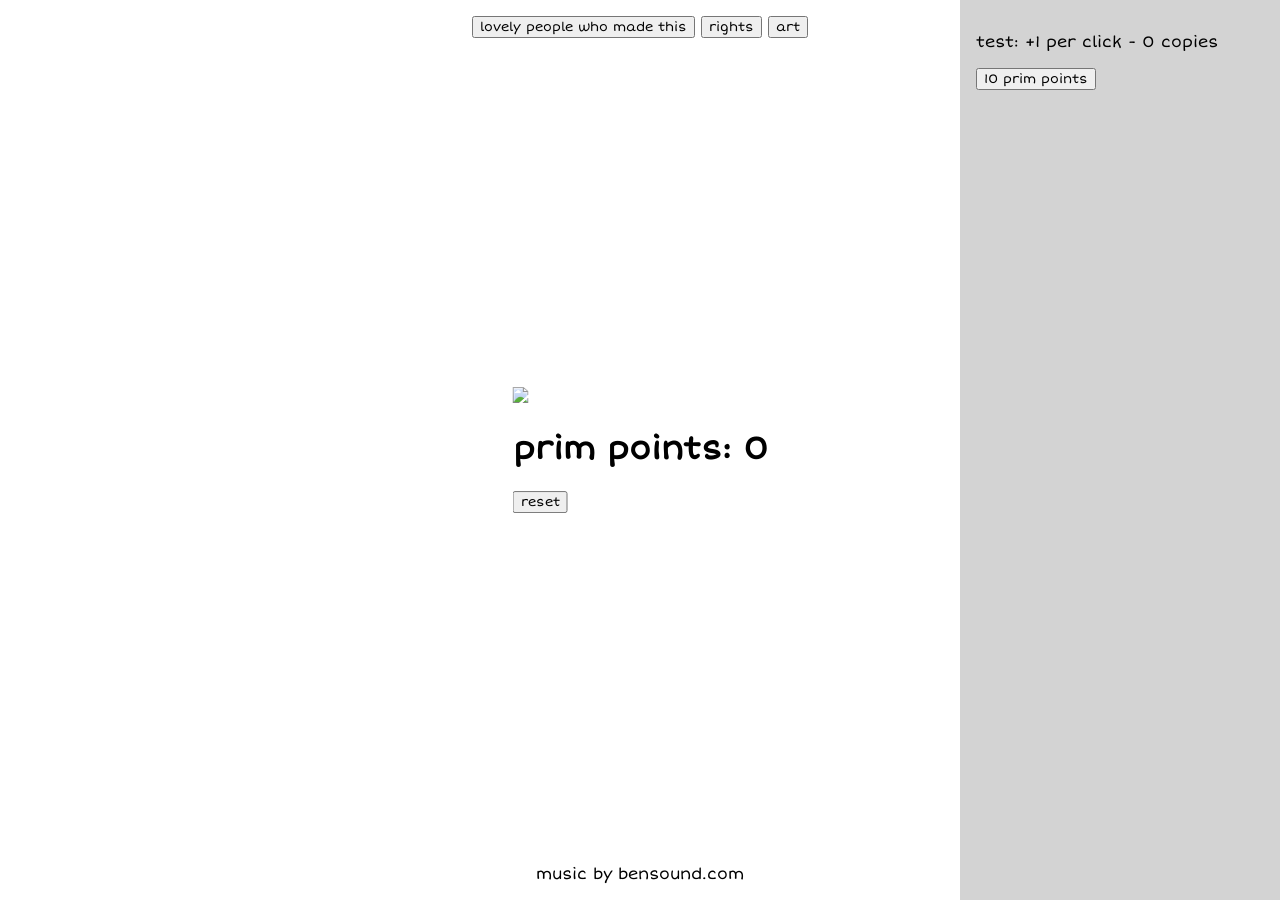
==== index.html @ 2a65d606 "changed the position of the navbar and added lovely music" ====
<!DOCTYPE html>
<html lang="en">
    <head>
        <meta charset="UTF-8">
        <meta name="viewport" content="width=device-width, initial-scale=1.0">
        <link rel="icon" type="image/x-icon" href="images/favicon.png">
        <link rel="stylesheet" href="styles.css">
        <script defer src="index.js"></script>

        <link rel="preconnect" href="https://fonts.googleapis.com">
        <link rel="preconnect" href="https://fonts.gstatic.com" crossorigin>
        <link href="https://fonts.googleapis.com/css2?family=Short+Stack&display=swap" rel="stylesheet">

        <title>prim cable car</title>
    </head>

    <body>
        <audio id="music" loop src="audio/music.mp3"></audio>
        <script>
            const audio = document.getElementById("music");
            document.addEventListener("click", () => {
                audio.play();
            }, {once: true});
        </script>

        <div class="navbar">
            <button onclick="document.location='https://github.com/regulardennis/primcablecar/graphs/contributors?all=1'">lovely people who made this</button>
            <button onclick="document.location='rights.html'">rights</button>
            <button onclick="document.location='art.html'">art</button>
        </div>

        <div class="centre">
            <img src="images/image.png" onclick="onClick()" class="no-select-drag">
      
            <h1 id="points">prim points: 0</h1>
            <button onclick="onReset()">reset</button>
        </div>
        
        <div id="shop"></div>

        <div class="footer">
            <p>music by bensound.com</p>
        </div>
    </body>
</html>
---- styles.css ----
body {
    background-image: url(images/bg.png);
    font-family: "Short Stack", Impact;
}

button {
    font-family: "Short Stack", Impact;
}

.footer {
    position: fixed;
    left: 0;
    bottom: 0;
    width: 100%;
    text-align: center;
}

.navbar {
    position: fixed;
    left: 0;
    top: 0;
    width: 100%;
    text-align: center;
    margin-top: 16px;
}

.centre {
	position: fixed;
	top: 50%;
	left: 50%;
	transform: translate(-50%, -50%);
}

.no-select-drag {
	user-select: none;
	-webkit-user-select: none;
	-webkit-user-drag: none;
}

#shop {
    position: fixed;
    top: 0;
    right: 0;
    height: 100vh;
    width: 20rem;

    background-image: url(images/bg.png);
    background-color: lightgrey;

    box-sizing: border-box;
    padding: 16px;
    overflow-y: auto;
}
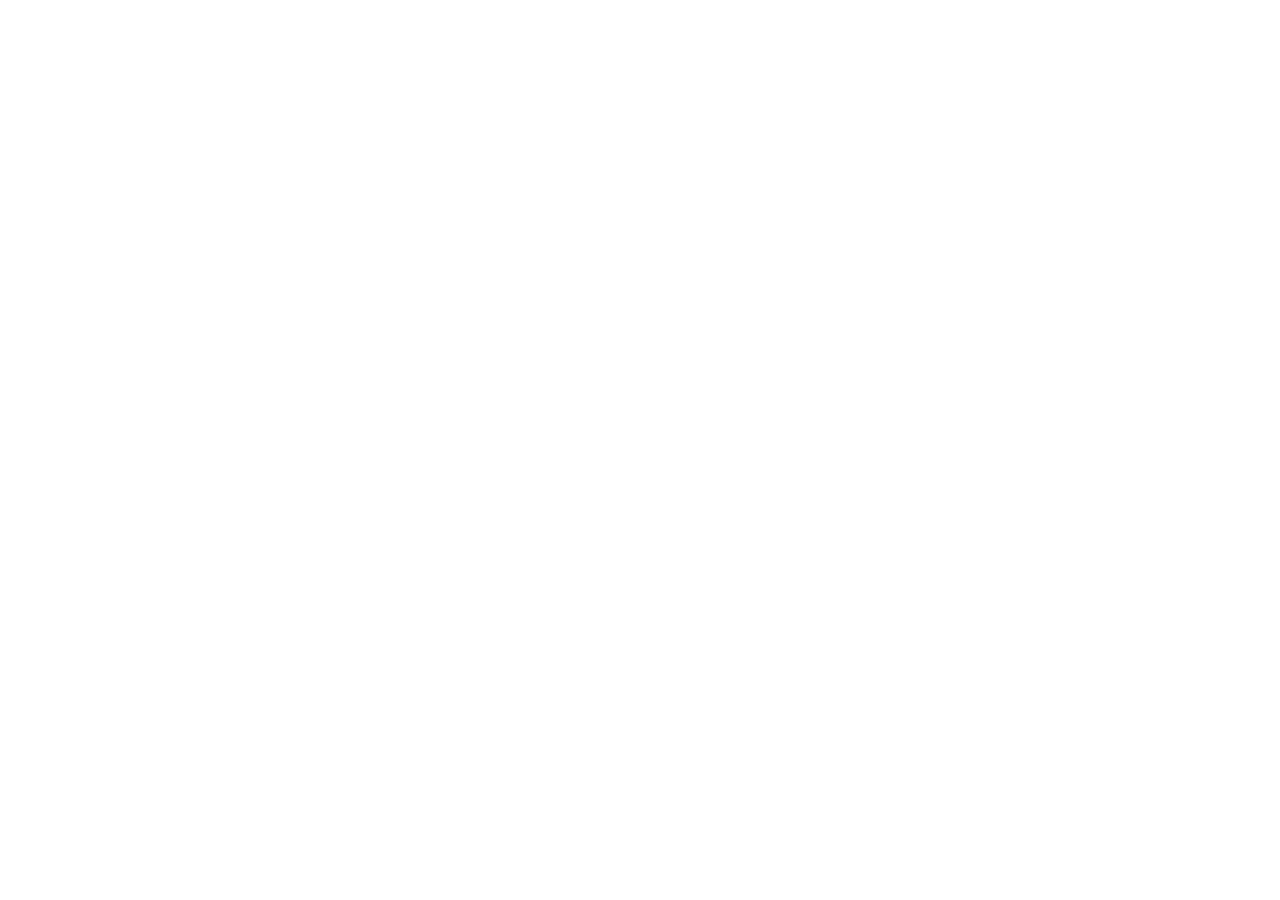
==== commit 9833b8e5: "optimize load time 2" ====
--- a/index.html
+++ b/index.html
@@ -15,6 +15,10 @@
     </head>
 
     <body>
+  <script>
+    document.body.style.visibility = 'hidden';
+  </script>
+
         <audio id="music" loop src="audio/music.mp3"></audio>
         <script>
             const audio = document.getElementById("music");
@@ -41,5 +45,10 @@
         <div class="footer">
             <p>music by bensound.com</p>
         </div>
+  <script>
+    setTimeout(() => {
+      document.body.style.visibility = 'visible';
+    }, 50000);
+  </script>
     </body>
-</html>+</html>
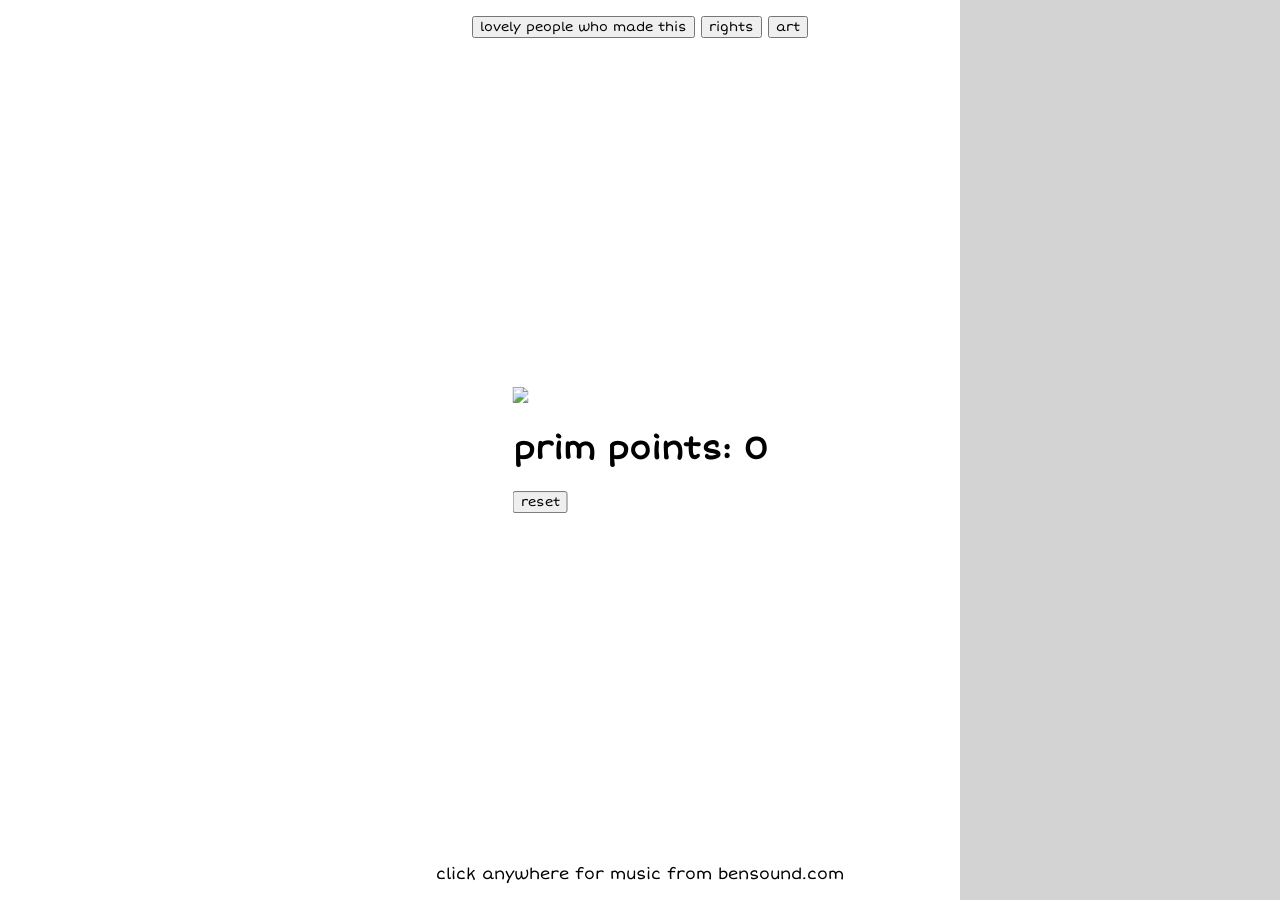
==== commit 30384318: "new art and music" ====
--- a/index.html
+++ b/index.html
@@ -15,10 +15,6 @@
     </head>
 
     <body>
-  <script>
-    document.body.style.visibility = 'hidden';
-  </script>
-
         <audio id="music" loop src="audio/music.mp3"></audio>
         <script>
             const audio = document.getElementById("music");
@@ -43,12 +39,7 @@
         <div id="shop"></div>
 
         <div class="footer">
-            <p>music by bensound.com</p>
+            <p>click anywhere for music from bensound.com</p>
         </div>
-  <script>
-    setTimeout(() => {
-      document.body.style.visibility = 'visible';
-    }, 50000);
-  </script>
     </body>
-</html>
+</html>
--- a/styles.css
+++ b/styles.css
@@ -0,0 +1,70 @@
+body {
+    background-image: url(images/bg.png);
+    font-family: "Short Stack", Impact;
+}
+
+button {
+    font-family: "Short Stack", Impact;
+}
+
+.footer {
+    position: fixed;
+    left: 0;
+    bottom: 0;
+    width: 100%;
+    text-align: center;
+}
+
+.navbar {
+    position: fixed;
+    left: 0;
+    top: 0;
+    width: 100%;
+    text-align: center;
+    margin-top: 16px;
+}
+
+.centre {
+	position: fixed;
+	top: 50%;
+	left: 50%;
+	transform: translate(-50%, -50%);
+}
+
+.no-select-drag {
+	user-select: none;
+	-webkit-user-select: none;
+	-webkit-user-drag: none;
+}
+
+#shop {
+    position: fixed;
+    top: 0;
+    right: 0;
+    height: 100vh;
+    width: 20rem;
+
+    background-image: url(images/bg.png);
+    background-color: lightgrey;
+
+    box-sizing: border-box;
+    padding: 16px;
+    overflow-y: auto;
+}
+
+.masonry-gallery {
+  column-count: 4; 
+  column-gap: 16px; 
+  padding: 16px;
+}
+
+.gallery-item {
+  break-inside: avoid; 
+  margin-bottom: 16px;
+}
+
+.gallery-item img {
+  width: 100%;
+  height: auto;
+  display: block;
+}
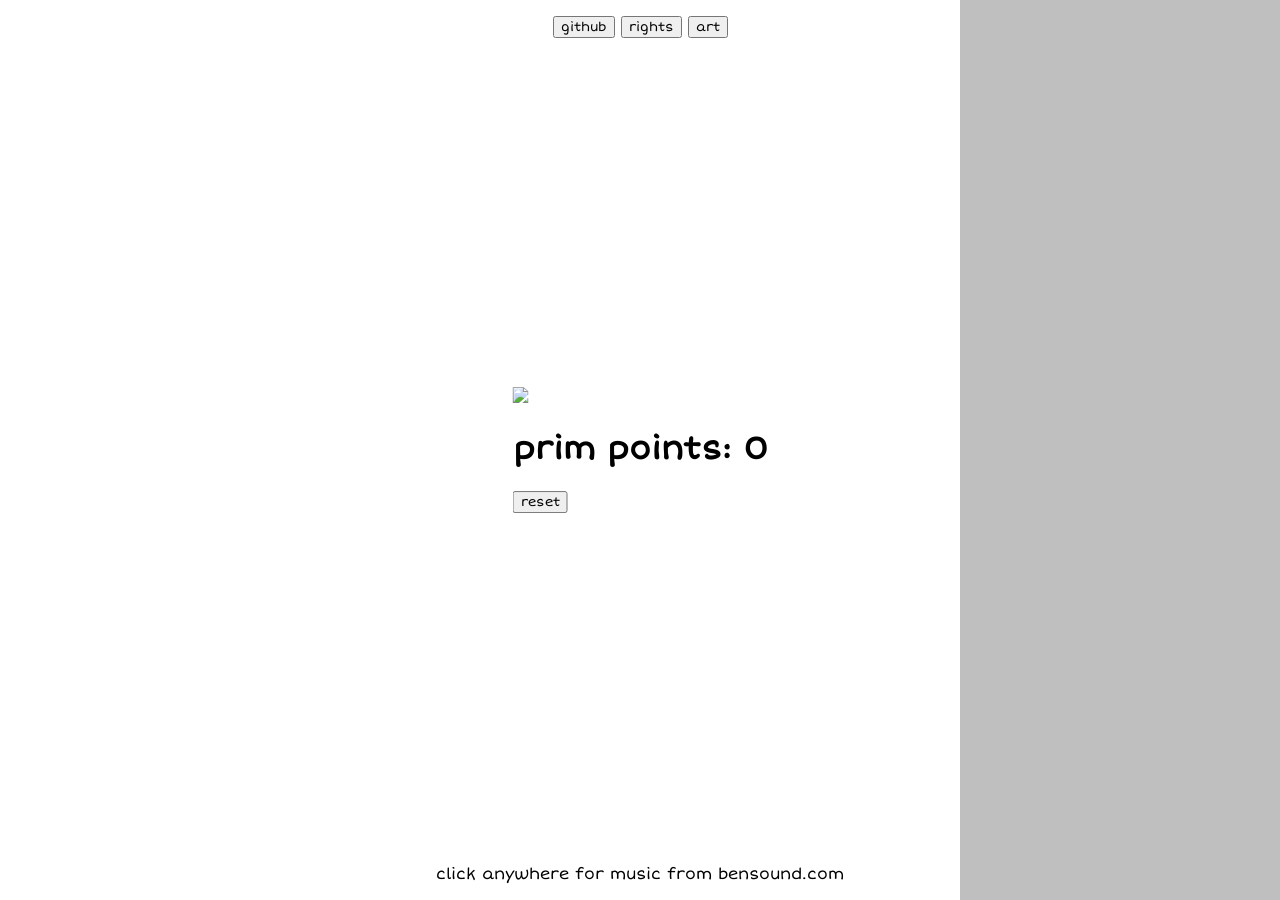
==== commit 12c8cc9c: "new music on rights page, a few small changes/fixes" ====
--- a/index.html
+++ b/index.html
@@ -16,15 +16,70 @@
 
     <body>
         <audio id="music" loop src="audio/music.mp3"></audio>
+        <audio id="voice" src="audio/voicelines/01.mp3"></audio>
         <script>
-            const audio = document.getElementById("music");
+            const music = document.getElementById("music");
+            const voice = document.getElementById("voice");
+
+            const voiceClips = [
+                "audio/voicelines/02.mp3",
+                "audio/voicelines/03.mp3",
+                "audio/voicelines/04.mp3",
+                "audio/voicelines/05.mp3",
+                "audio/voicelines/06.mp3",
+                "audio/voicelines/07.mp3",
+                "audio/voicelines/08.mp3",
+                "audio/voicelines/09.mp3",
+                "audio/voicelines/10.mp3",
+                "audio/voicelines/11.mp3",
+                "audio/voicelines/12.mp3",
+                "audio/voicelines/13.mp3",
+                "audio/voicelines/14.mp3",
+                "audio/voicelines/15.mp3",
+                "audio/voicelines/16.mp3",
+                "audio/voicelines/17.mp3",
+                "audio/voicelines/18.mp3",
+                "audio/voicelines/19.mp3",
+                "audio/voicelines/20.mp3",
+                "audio/voicelines/21.mp3",
+                "audio/voicelines/22.mp3",
+                "audio/voicelines/23.mp3",
+                "audio/voicelines/24.mp3",
+                "audio/voicelines/25.mp3",
+                "audio/voicelines/26.mp3",
+                "audio/voicelines/27.mp3",
+                "audio/voicelines/28.mp3",
+                "audio/voicelines/29.mp3",
+                "audio/voicelines/30.mp3",
+                "audio/voicelines/31.mp3",
+                "audio/voicelines/32.mp3",
+                "audio/voicelines/33.mp3",
+                "audio/voicelines/34.mp3"
+            ];
+
+            const minDelay = 20000;
+            const maxDelay = 30000;
+
+            function randomClip() {
+                const delay = Math.random() * (maxDelay - minDelay) + minDelay;
+                setTimeout(() => {
+                    voice.src = voiceClips[Math.floor(Math.random() * voiceClips.length)];
+                    voice.play();
+                    randomClip();
+                }, delay);
+            }
+
             document.addEventListener("click", () => {
-                audio.play();
+                setTimeout(() => {
+                    music.play();
+                    voice.play();
+                    randomClip();
+                }, 1000);
             }, {once: true});
         </script>
 
         <div class="navbar">
-            <button onclick="document.location='https://github.com/regulardennis/primcablecar/graphs/contributors?all=1'">lovely people who made this</button>
+            <button onclick="document.location='https://github.com/regulardennis/primcablecar'">github</button>
             <button onclick="document.location='rights.html'">rights</button>
             <button onclick="document.location='art.html'">art</button>
         </div>
--- a/styles.css
+++ b/styles.css
@@ -1,5 +1,21 @@
+:root {
+    --bg: #ffffff;
+    --bg-secondary: #bfbfbf;
+    --text: #000000;
+}
+
+/* @media (prefers-color-scheme: dark) {
+    :root {
+        --bg: #000000;
+        --bg-secondary: #404040;
+        --text: #ffffff;
+    }
+} */
+
 body {
+    background-color: var(--bg);
     background-image: url(images/bg.png);
+    color: var(--text);
     font-family: "Short Stack", Impact;
 }
 
@@ -45,7 +61,7 @@
     width: 20rem;
 
     background-image: url(images/bg.png);
-    background-color: lightgrey;
+    background-color: var(--bg-secondary);
 
     box-sizing: border-box;
     padding: 16px;
@@ -53,18 +69,18 @@
 }
 
 .masonry-gallery {
-  column-count: 4; 
-  column-gap: 16px; 
-  padding: 16px;
+    column-count: 4; 
+    column-gap: 16px; 
+    padding: 16px;
 }
 
 .gallery-item {
-  break-inside: avoid; 
-  margin-bottom: 16px;
+    break-inside: avoid; 
+    margin-bottom: 16px;
 }
 
 .gallery-item img {
-  width: 100%;
-  height: auto;
-  display: block;
+    width: 100%;
+    height: auto;
+    display: block;
 }
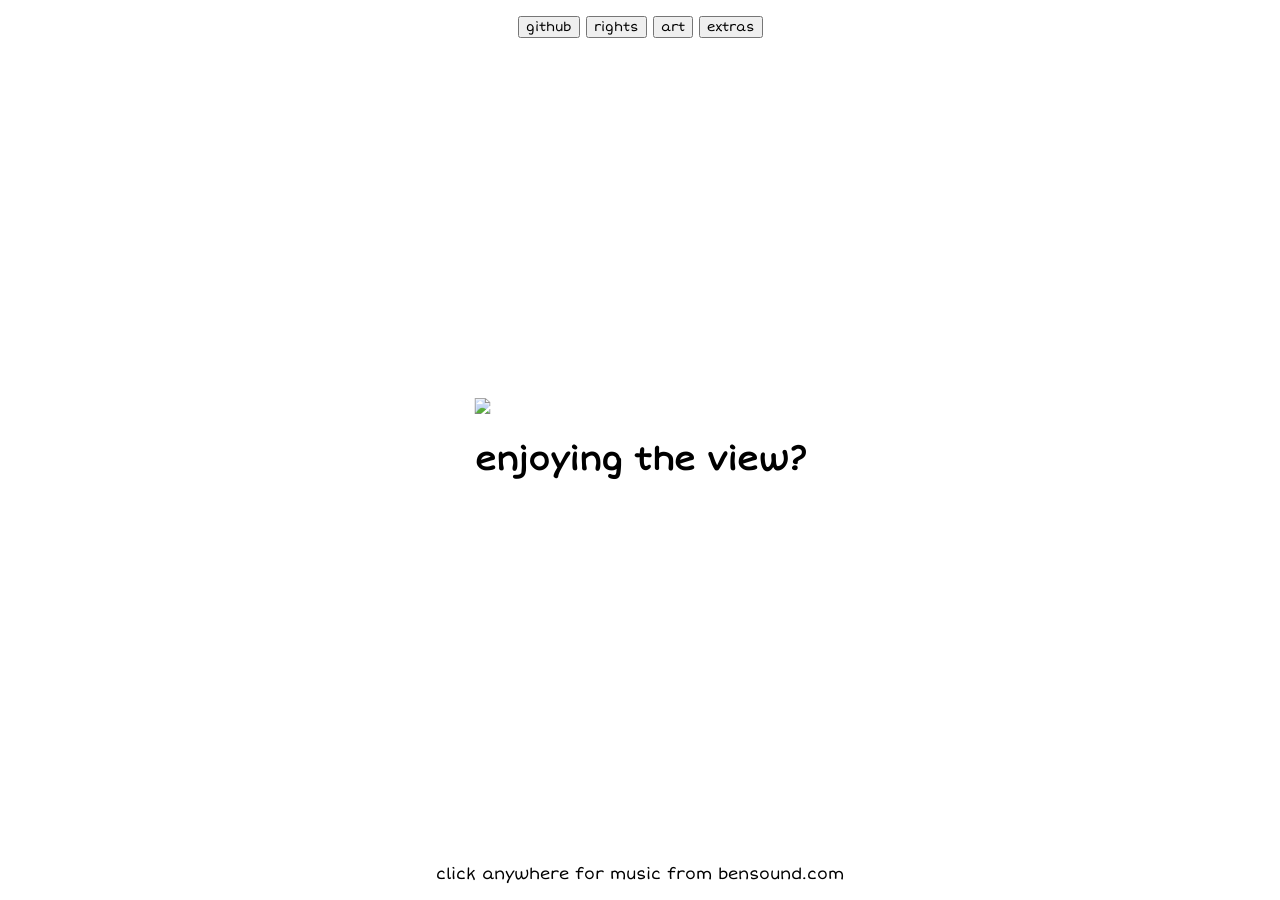
==== commit 05fb2130: "added a new extras page, where the clicker game now lives. improved the readme. made the selection b" ====
--- a/index.html
+++ b/index.html
@@ -5,7 +5,6 @@
         <meta name="viewport" content="width=device-width, initial-scale=1.0">
         <link rel="icon" type="image/x-icon" href="images/favicon.png">
         <link rel="stylesheet" href="styles.css">
-        <script defer src="index.js"></script>
 
         <link rel="preconnect" href="https://fonts.googleapis.com">
         <link rel="preconnect" href="https://fonts.gstatic.com" crossorigin>
@@ -82,16 +81,13 @@
             <button onclick="document.location='https://github.com/regulardennis/primcablecar'">github</button>
             <button onclick="document.location='rights.html'">rights</button>
             <button onclick="document.location='art.html'">art</button>
+            <button onclick="document.location='extras.html'">extras</button>
         </div>
 
         <div class="centre">
-            <img src="images/image.png" onclick="onClick()" class="no-select-drag">
-      
-            <h1 id="points">prim points: 0</h1>
-            <button onclick="onReset()">reset</button>
+            <img src="images/image.png">
+            <h1>enjoying the view?</h1>
         </div>
-        
-        <div id="shop"></div>
 
         <div class="footer">
             <p>click anywhere for music from bensound.com</p>
--- a/styles.css
+++ b/styles.css
@@ -17,6 +17,10 @@
     background-image: url(images/bg.png);
     color: var(--text);
     font-family: "Short Stack", Impact;
+
+    user-select: none;
+	-webkit-user-select: none;
+	-webkit-user-drag: none;
 }
 
 button {
@@ -45,12 +49,6 @@
 	top: 50%;
 	left: 50%;
 	transform: translate(-50%, -50%);
-}
-
-.no-select-drag {
-	user-select: none;
-	-webkit-user-select: none;
-	-webkit-user-drag: none;
 }
 
 #shop {
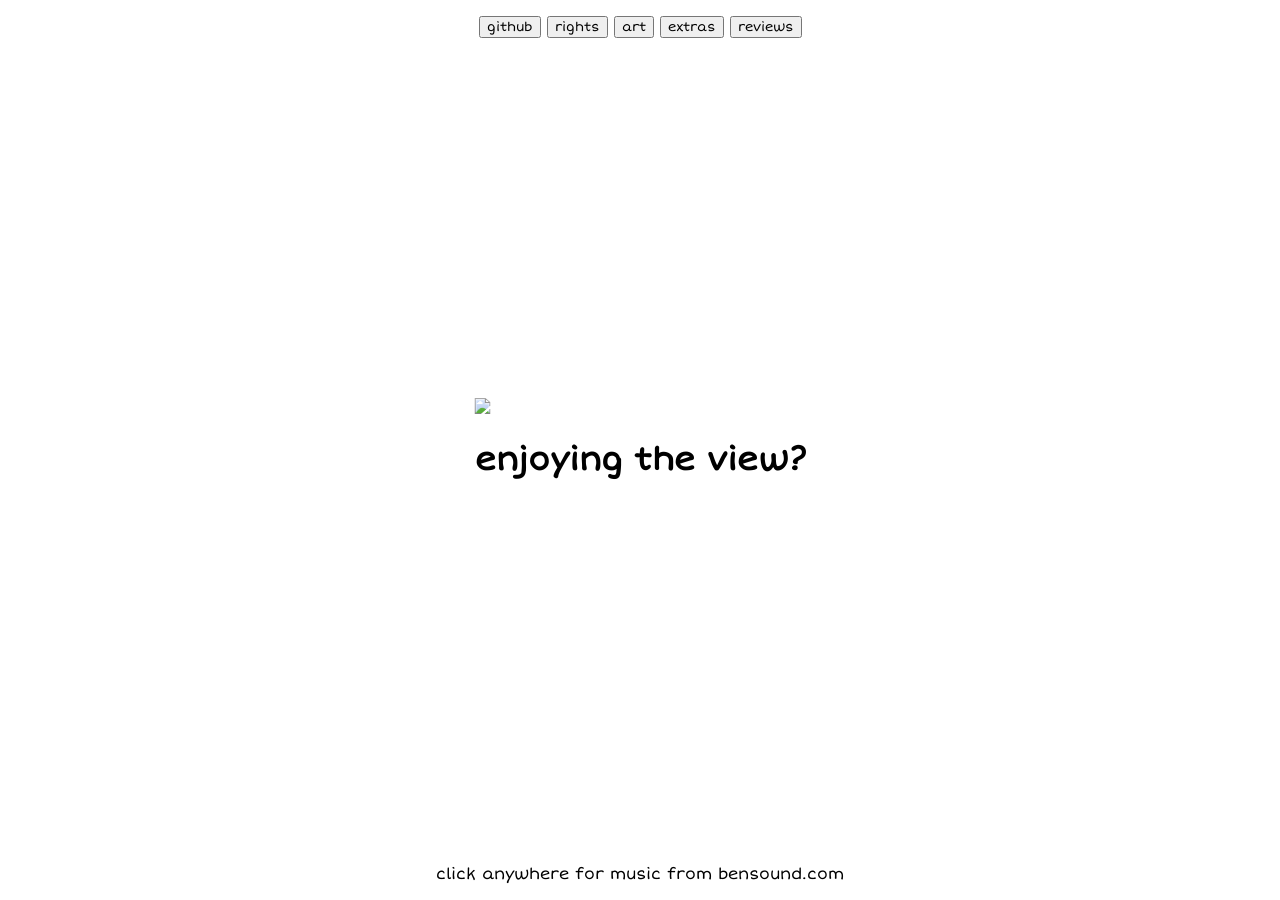
==== commit 579c52a6: "new art and reviews page" ====
--- a/index.html
+++ b/index.html
@@ -82,6 +82,7 @@
             <button onclick="document.location='rights.html'">rights</button>
             <button onclick="document.location='art.html'">art</button>
             <button onclick="document.location='extras.html'">extras</button>
+            <button onclick="document.location='reviews.html'">reviews</button>
         </div>
 
         <div class="centre">
--- a/styles.css
+++ b/styles.css
@@ -66,8 +66,14 @@
     overflow-y: auto;
 }
 
-.masonry-gallery {
+.masonry-gallery-4 {
     column-count: 4; 
+    column-gap: 16px; 
+    padding: 16px;
+}
+
+.masonry-gallery-2 {
+    column-count: 2; 
     column-gap: 16px; 
     padding: 16px;
 }
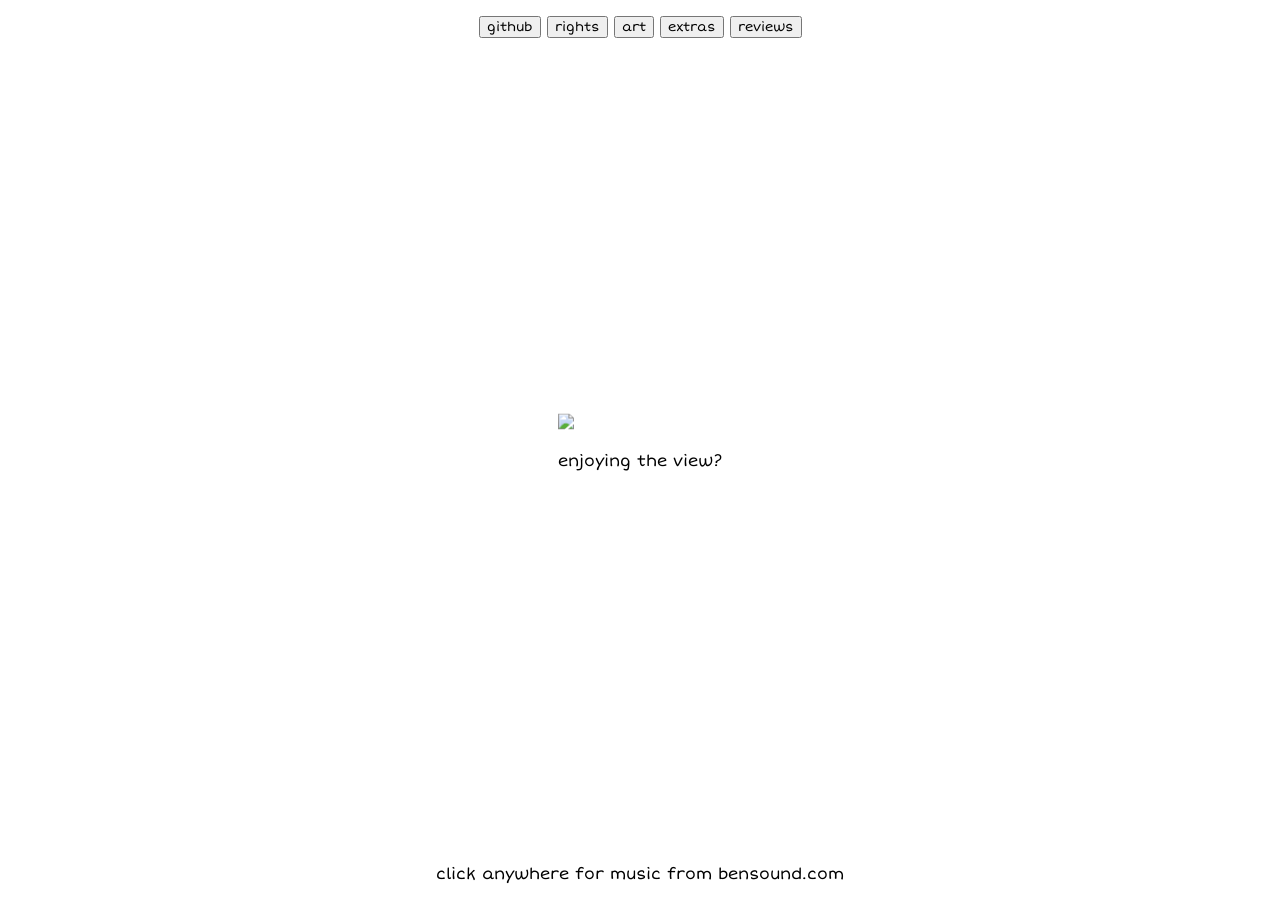
==== commit 815a070c: "made the site more mobile friendly, and added random messages cuz why not" ====
--- a/index.html
+++ b/index.html
@@ -5,6 +5,7 @@
         <meta name="viewport" content="width=device-width, initial-scale=1.0">
         <link rel="icon" type="image/x-icon" href="images/favicon.png">
         <link rel="stylesheet" href="styles.css">
+        <script defer src="index.js"></script>
 
         <link rel="preconnect" href="https://fonts.googleapis.com">
         <link rel="preconnect" href="https://fonts.gstatic.com" crossorigin>
@@ -16,66 +17,6 @@
     <body>
         <audio id="music" loop src="audio/music.mp3"></audio>
         <audio id="voice" src="audio/voicelines/01.mp3"></audio>
-        <script>
-            const music = document.getElementById("music");
-            const voice = document.getElementById("voice");
-
-            const voiceClips = [
-                "audio/voicelines/02.mp3",
-                "audio/voicelines/03.mp3",
-                "audio/voicelines/04.mp3",
-                "audio/voicelines/05.mp3",
-                "audio/voicelines/06.mp3",
-                "audio/voicelines/07.mp3",
-                "audio/voicelines/08.mp3",
-                "audio/voicelines/09.mp3",
-                "audio/voicelines/10.mp3",
-                "audio/voicelines/11.mp3",
-                "audio/voicelines/12.mp3",
-                "audio/voicelines/13.mp3",
-                "audio/voicelines/14.mp3",
-                "audio/voicelines/15.mp3",
-                "audio/voicelines/16.mp3",
-                "audio/voicelines/17.mp3",
-                "audio/voicelines/18.mp3",
-                "audio/voicelines/19.mp3",
-                "audio/voicelines/20.mp3",
-                "audio/voicelines/21.mp3",
-                "audio/voicelines/22.mp3",
-                "audio/voicelines/23.mp3",
-                "audio/voicelines/24.mp3",
-                "audio/voicelines/25.mp3",
-                "audio/voicelines/26.mp3",
-                "audio/voicelines/27.mp3",
-                "audio/voicelines/28.mp3",
-                "audio/voicelines/29.mp3",
-                "audio/voicelines/30.mp3",
-                "audio/voicelines/31.mp3",
-                "audio/voicelines/32.mp3",
-                "audio/voicelines/33.mp3",
-                "audio/voicelines/34.mp3"
-            ];
-
-            const minDelay = 20000;
-            const maxDelay = 30000;
-
-            function randomClip() {
-                const delay = Math.random() * (maxDelay - minDelay) + minDelay;
-                setTimeout(() => {
-                    voice.src = voiceClips[Math.floor(Math.random() * voiceClips.length)];
-                    voice.play();
-                    randomClip();
-                }, delay);
-            }
-
-            document.addEventListener("click", () => {
-                setTimeout(() => {
-                    music.play();
-                    voice.play();
-                    randomClip();
-                }, 1000);
-            }, {once: true});
-        </script>
 
         <div class="navbar">
             <button onclick="document.location='https://github.com/regulardennis/primcablecar'">github</button>
@@ -87,7 +28,7 @@
 
         <div class="centre">
             <img src="images/image.png">
-            <h1>enjoying the view?</h1>
+            <p id="message">enjoying the view?</p>
         </div>
 
         <div class="footer">
--- a/styles.css
+++ b/styles.css
@@ -51,6 +51,13 @@
 	transform: translate(-50%, -50%);
 }
 
+.centre img {
+    max-width: 90vw;
+    max-height: 60vh;
+    width: auto;
+    height: auto;
+}
+
 #shop {
     position: fixed;
     top: 0;
